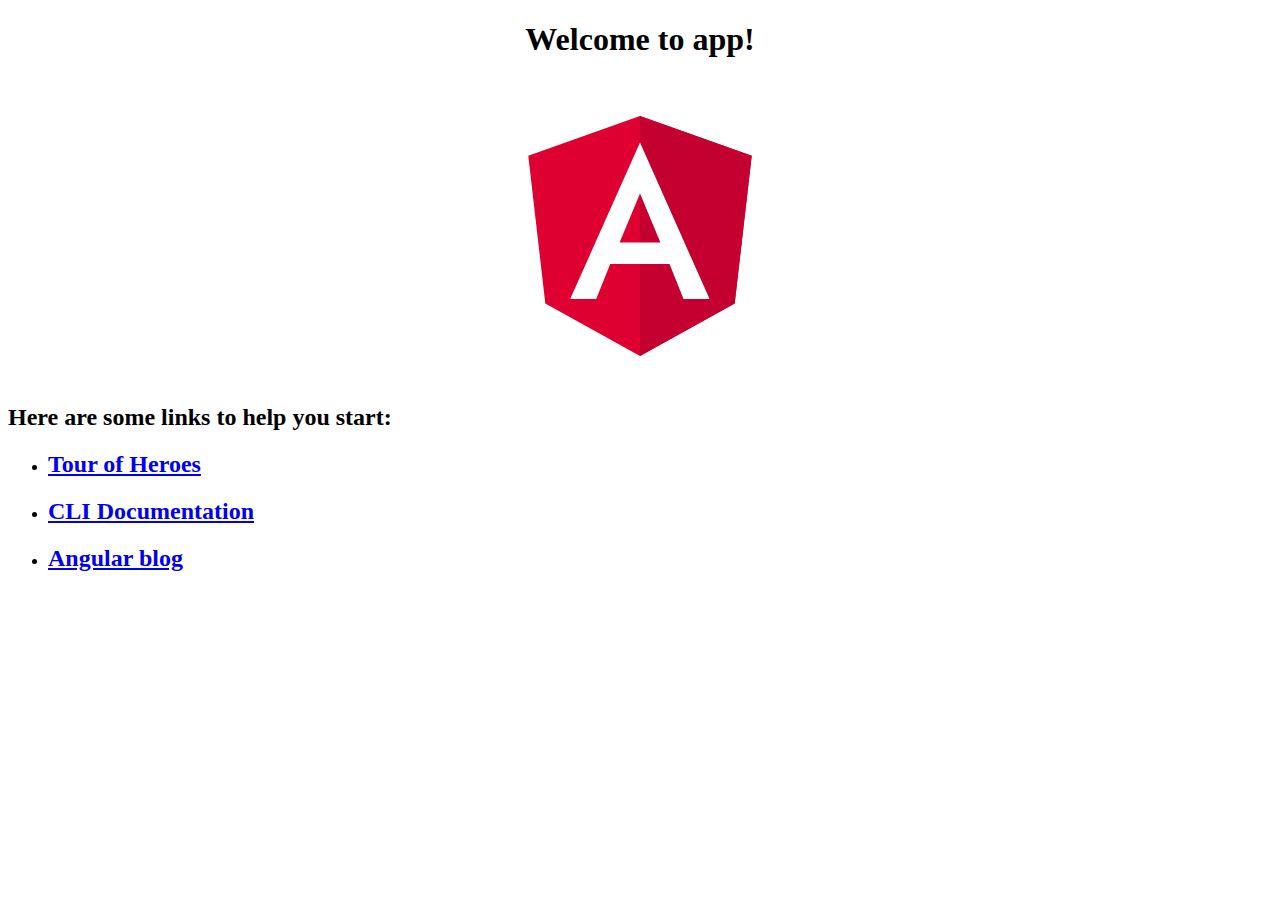
==== index.html @ e6b27663 "Probando..." ====
<!doctype html>
<html lang="en">
<head>
  <meta charset="utf-8">
  <title>Portfolio</title>
  <base href="/">

  <meta name="viewport" content="width=device-width, initial-scale=1">
  <link rel="icon" type="image/x-icon" href="favicon.ico">
</head>
<body>
  <app-root></app-root>
<script type="text/javascript" src="inline.bundle.js"></script><script type="text/javascript" src="polyfills.bundle.js"></script><script type="text/javascript" src="styles.bundle.js"></script><script type="text/javascript" src="vendor.bundle.js"></script><script type="text/javascript" src="main.bundle.js"></script></body>
</html>
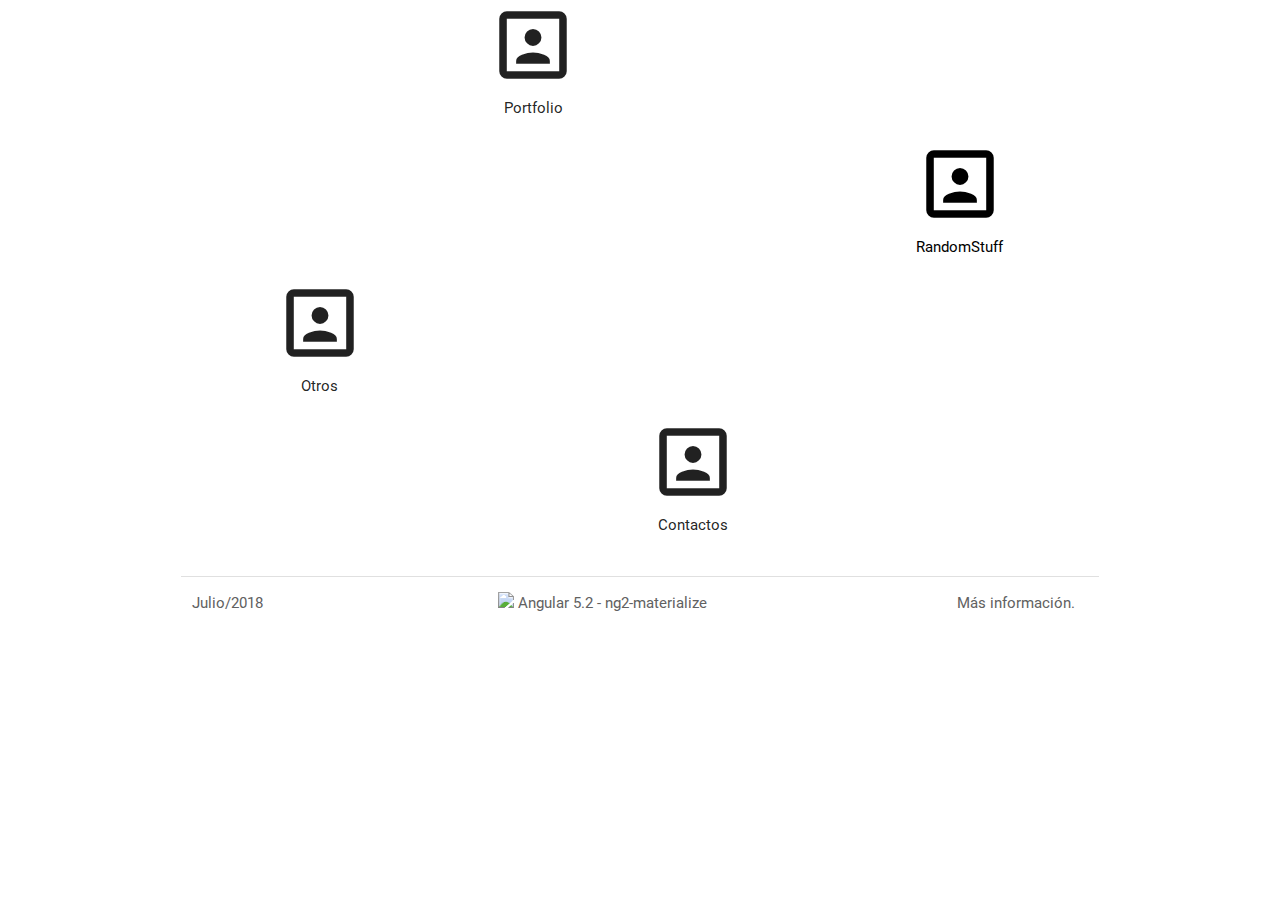
==== commit 943b61ca: "Probando unas cosas. Angular no me inspira confianza" ====
--- a/index.html
+++ b/index.html
@@ -1,14 +1 @@
-<!doctype html>
-<html lang="en">
-<head>
-  <meta charset="utf-8">
-  <title>Portfolio</title>
-  <base href="/">
-
-  <meta name="viewport" content="width=device-width, initial-scale=1">
-  <link rel="icon" type="image/x-icon" href="favicon.ico">
-</head>
-<body>
-  <app-root></app-root>
-<script type="text/javascript" src="inline.bundle.js"></script><script type="text/javascript" src="polyfills.bundle.js"></script><script type="text/javascript" src="styles.bundle.js"></script><script type="text/javascript" src="vendor.bundle.js"></script><script type="text/javascript" src="main.bundle.js"></script></body>
-</html>
+<!doctype html><html lang="en"><head><meta charset="utf-8"><title>RandomJunk</title><base href="/"><meta name="viewport" content="width=device-width,initial-scale=1"><link rel="icon" type="image/x-icon" href="favicon.ico"><link href="https://fonts.googleapis.com/icon?family=Material+Icons" rel="stylesheet"><link href="styles.aeb193d882056fed4627.bundle.css" rel="stylesheet"/></head><body><app-root></app-root><script type="text/javascript" src="inline.9a7e0871fff13da4b993.bundle.js"></script><script type="text/javascript" src="polyfills.c08331153cbf9fd50ff5.bundle.js"></script><script type="text/javascript" src="scripts.3a5c689596fb46145826.bundle.js"></script><script type="text/javascript" src="main.369c426313db03b14698.bundle.js"></script></body></html>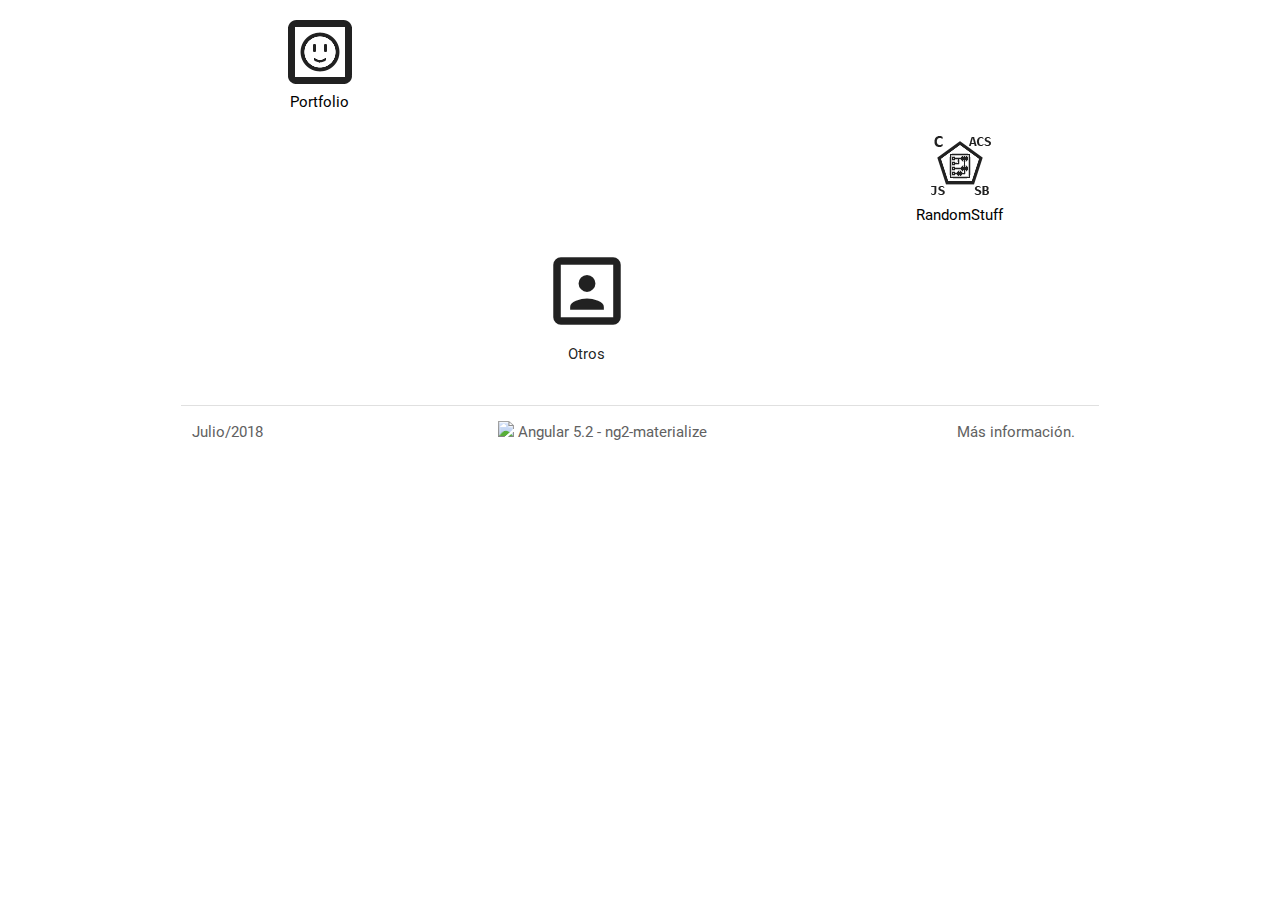
==== commit 69234336: "probando pequeño hack de redirección" ====
--- a/index.html
+++ b/index.html
@@ -1 +1,7 @@
-<!doctype html><html lang="en"><head><meta charset="utf-8"><title>RandomJunk</title><base href="/"><meta name="viewport" content="width=device-width,initial-scale=1"><link rel="icon" type="image/x-icon" href="favicon.ico"><link href="https://fonts.googleapis.com/icon?family=Material+Icons" rel="stylesheet"><link href="styles.aeb193d882056fed4627.bundle.css" rel="stylesheet"/></head><body><app-root></app-root><script type="text/javascript" src="inline.9a7e0871fff13da4b993.bundle.js"></script><script type="text/javascript" src="polyfills.c08331153cbf9fd50ff5.bundle.js"></script><script type="text/javascript" src="scripts.3a5c689596fb46145826.bundle.js"></script><script type="text/javascript" src="main.369c426313db03b14698.bundle.js"></script></body></html>+<!doctype html><html lang="en"><head><meta charset="utf-8"><title>RandomStuff</title><base href="/"><meta name="viewport" content="width=device-width,initial-scale=1"><link rel="icon" type="image/x-icon" href="favicon.ico"><link href="https://fonts.googleapis.com/icon?family=Material+Icons" rel="stylesheet"><link href="styles.aeb193d882056fed4627.bundle.css" rel="stylesheet"/></head><body><script>(function () {
+  var redirect=sessionStorage.redirect;
+  delete sessionStorage.redirect;
+  if (redirect && redirect != location.href){
+	history.replaceState(null,null,redirect);
+  }
+  })();</script><app-root></app-root><script type="text/javascript" src="inline.347662e005e5dbf37438.bundle.js"></script><script type="text/javascript" src="polyfills.4525a1efb8045a6cdc51.bundle.js"></script><script type="text/javascript" src="scripts.3a5c689596fb46145826.bundle.js"></script><script type="text/javascript" src="main.704d6d2f761422354180.bundle.js"></script></body></html>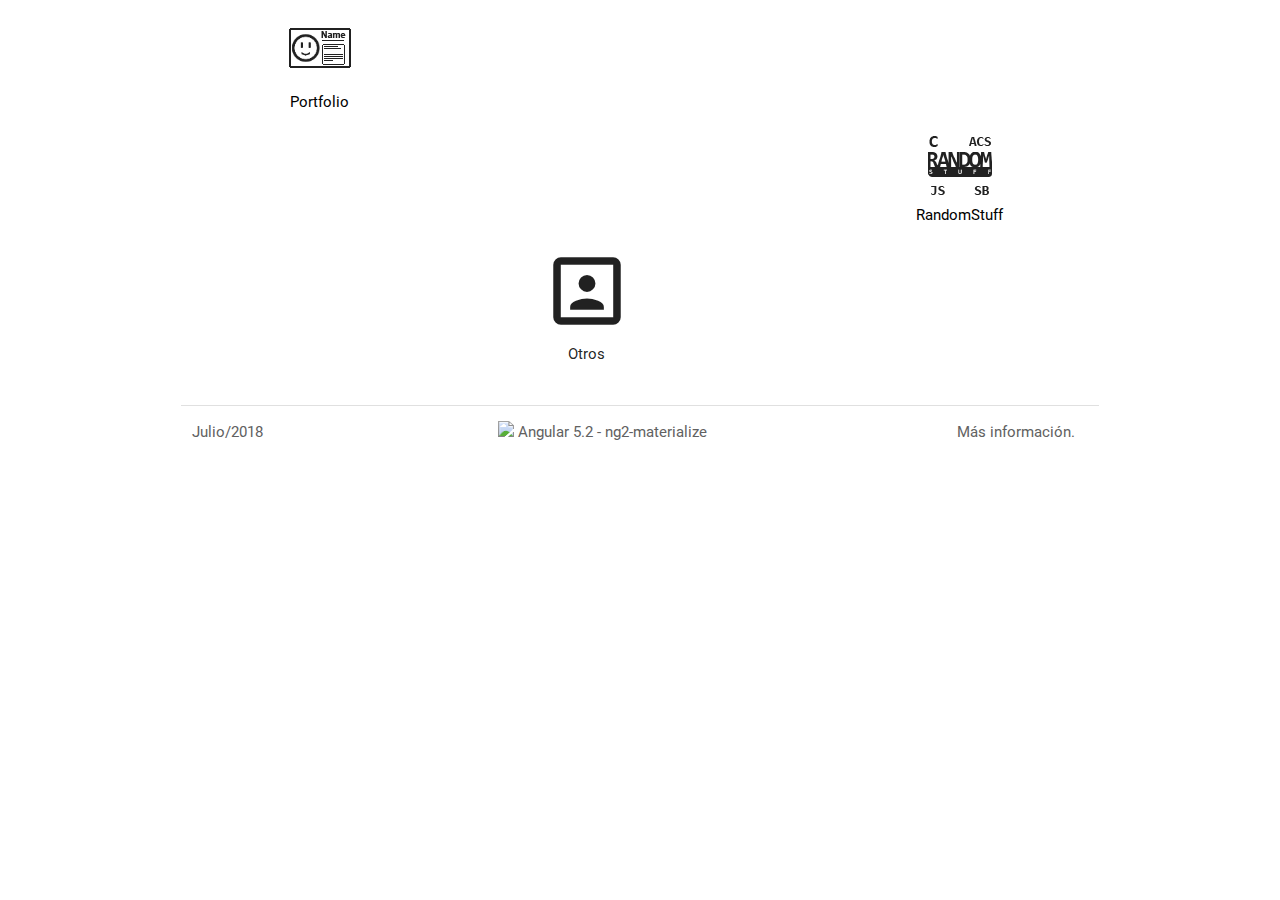
==== commit c09c4ea3: "prueba de rutas extrañas porque Angular se está volviendo loco" ====
--- a/index.html
+++ b/index.html
@@ -4,4 +4,4 @@
   if (redirect && redirect != location.href){
 	history.replaceState(null,null,redirect);
   }
-  })();</script><app-root></app-root><script type="text/javascript" src="inline.347662e005e5dbf37438.bundle.js"></script><script type="text/javascript" src="polyfills.4525a1efb8045a6cdc51.bundle.js"></script><script type="text/javascript" src="scripts.3a5c689596fb46145826.bundle.js"></script><script type="text/javascript" src="main.704d6d2f761422354180.bundle.js"></script></body></html>+  })();</script><app-root></app-root><script type="text/javascript" src="inline.84f851177a871a5c3c84.bundle.js"></script><script type="text/javascript" src="polyfills.4525a1efb8045a6cdc51.bundle.js"></script><script type="text/javascript" src="scripts.3a5c689596fb46145826.bundle.js"></script><script type="text/javascript" src="main.efbc786620f3fa94f9b1.bundle.js"></script></body></html>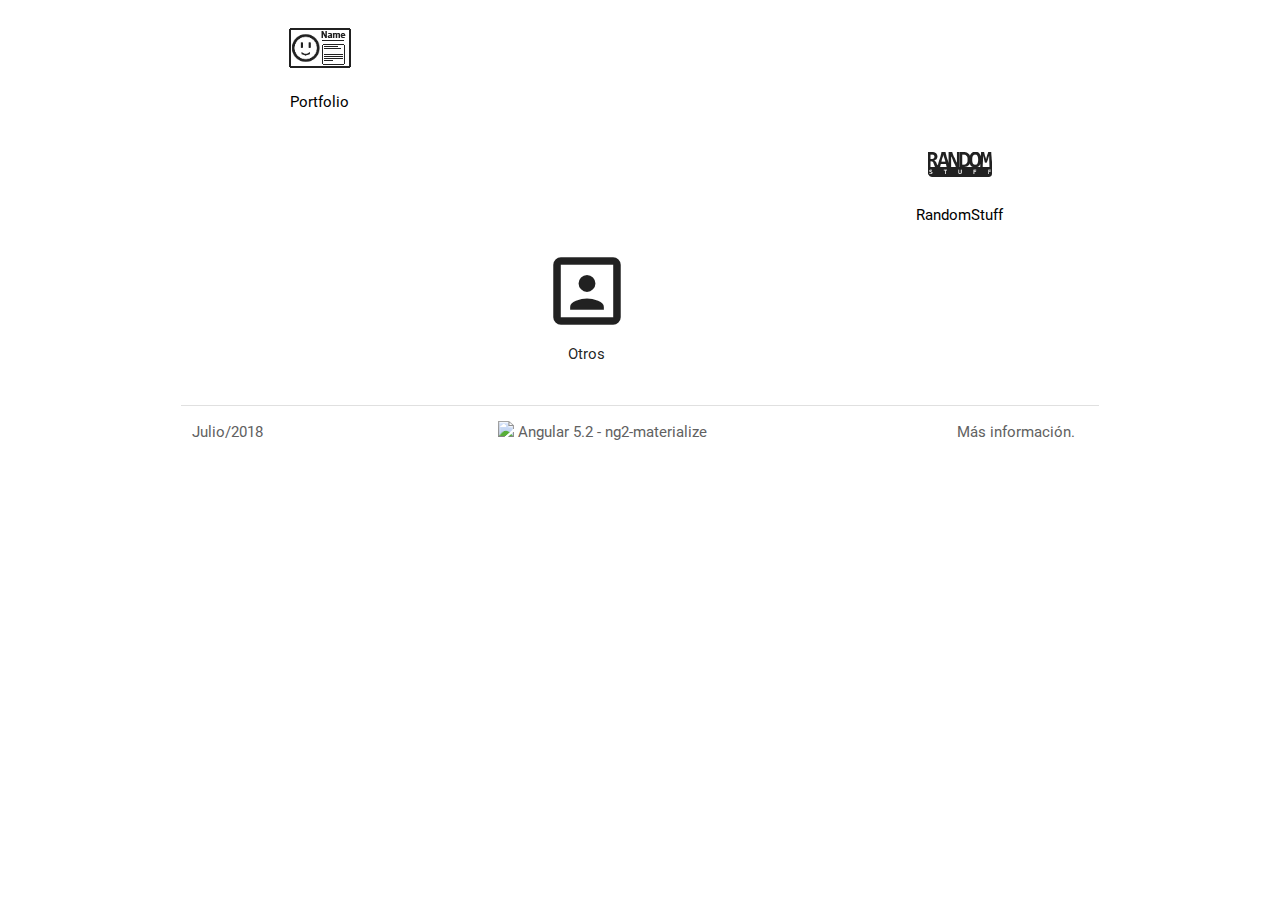
==== commit 65363aec: "pequeño push" ====
--- a/index.html
+++ b/index.html
@@ -4,4 +4,4 @@
   if (redirect && redirect != location.href){
 	history.replaceState(null,null,redirect);
   }
-  })();</script><app-root></app-root><script type="text/javascript" src="inline.84f851177a871a5c3c84.bundle.js"></script><script type="text/javascript" src="polyfills.4525a1efb8045a6cdc51.bundle.js"></script><script type="text/javascript" src="scripts.3a5c689596fb46145826.bundle.js"></script><script type="text/javascript" src="main.efbc786620f3fa94f9b1.bundle.js"></script></body></html>+  })();</script><app-root></app-root><script type="text/javascript" src="inline.a9c4ffab522daca87186.bundle.js"></script><script type="text/javascript" src="polyfills.4525a1efb8045a6cdc51.bundle.js"></script><script type="text/javascript" src="scripts.3a5c689596fb46145826.bundle.js"></script><script type="text/javascript" src="main.f2a8831293cddee908f3.bundle.js"></script></body></html>